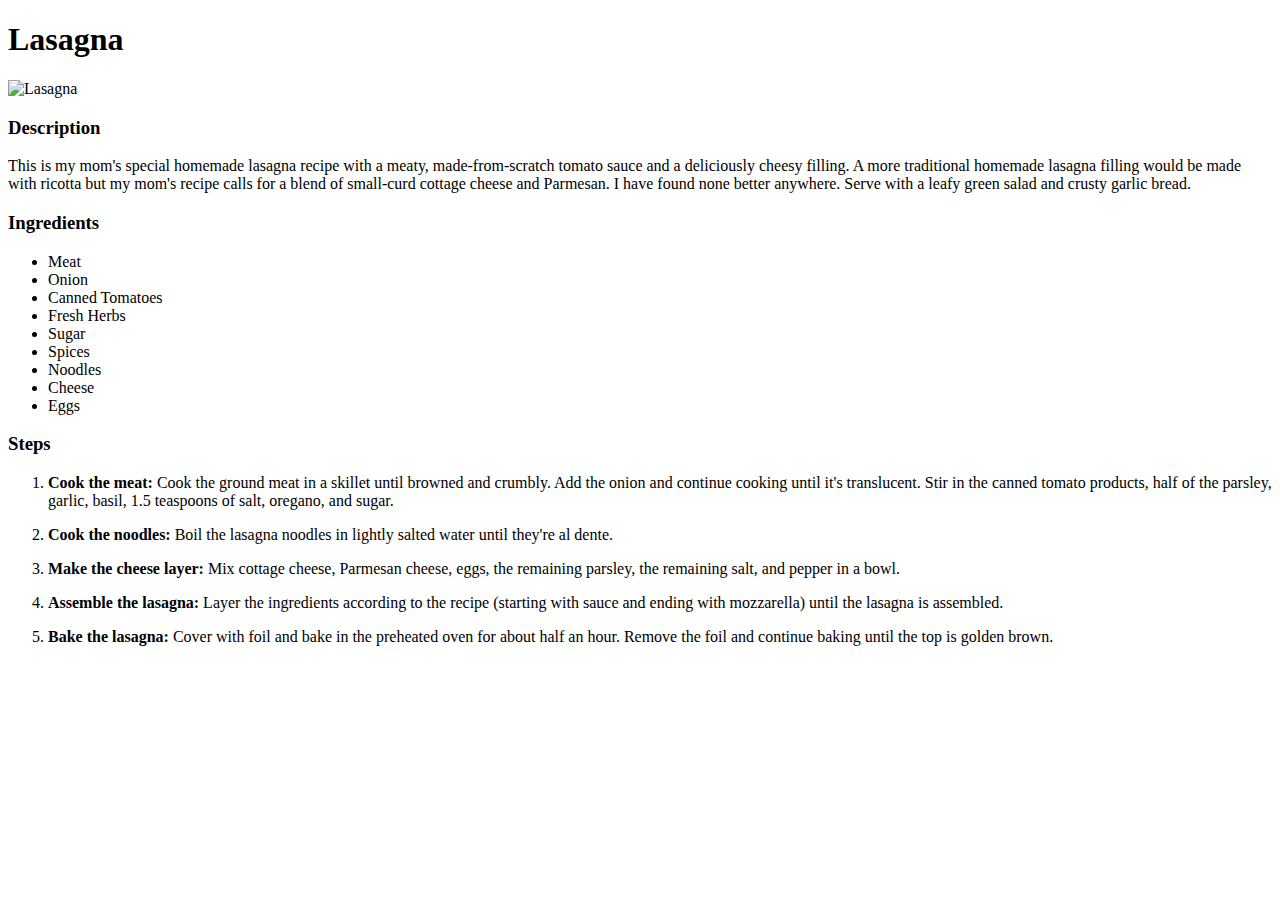
==== recipes/lasagna.html @ fc27e546 "Added recipe to lasagna.html" ====
<!DOCTYPE html>
<html lang="en">
<head>
<meta charset="utf-8">
<Title>Lasagna</Title>
</head>
<body>
    <h1>Lasagna</h1>
        <img src="https://imagesvc.meredithcorp.io/v3/mm/image?url=https://public-assets.meredithcorp.io/88a62c414fbb2c750efe1ed2982a7a3e/1648997853homemade-lasagna%20.jpg&q=60&c=sc&orient=true&poi=auto&h=512" alt="Lasagna">
        <h3>Description</h3>
        <p>This is my mom's special homemade lasagna recipe with a meaty, made-from-scratch tomato sauce and a deliciously cheesy filling. A more traditional homemade lasagna filling would be made with ricotta but my mom's recipe calls for a blend of small-curd cottage cheese and Parmesan. I have found none better anywhere. Serve with a leafy green salad and crusty garlic bread.</p>
        <h3>Ingredients</h3>
        <ul>
            <li>Meat</li>
            <li>Onion</li>
            <li>Canned Tomatoes</li>
            <li>Fresh Herbs</li>
            <li>Sugar</li>
            <li>Spices</li>
            <li>Noodles</li>
            <li>Cheese</li>
            <li>Eggs</li>
        </ul>
        <h3>Steps</h3>
            <ol>
                <li>
                    <p><strong>Cook the meat:</strong> Cook the ground meat in a skillet until browned and crumbly. Add the onion and continue cooking until it's translucent. Stir in the canned tomato products, half of the parsley, garlic, basil, 1.5 teaspoons of salt, oregano, and sugar.</p>
                </li>
                <li>
                    <p><strong>Cook the noodles:</strong> Boil the lasagna noodles in lightly salted water until they're al dente.</p>
                </li>
                <li>
                    <p><strong>Make the cheese layer:</strong> Mix cottage cheese, Parmesan cheese, eggs, the remaining parsley, the remaining salt, and pepper in a bowl.</p>
                </li>
                <li>
                    <p><strong>Assemble the lasagna:</strong> Layer the ingredients according to the recipe (starting with sauce and ending with mozzarella) until the lasagna is assembled.</p>
                </li>
                <li>
                    <p><strong>Bake the lasagna:</strong> Cover with foil and bake in the preheated oven for about half an hour. Remove the foil and continue baking until the top is golden brown.</p>
                </li>
            </ol>
</body>
</html>
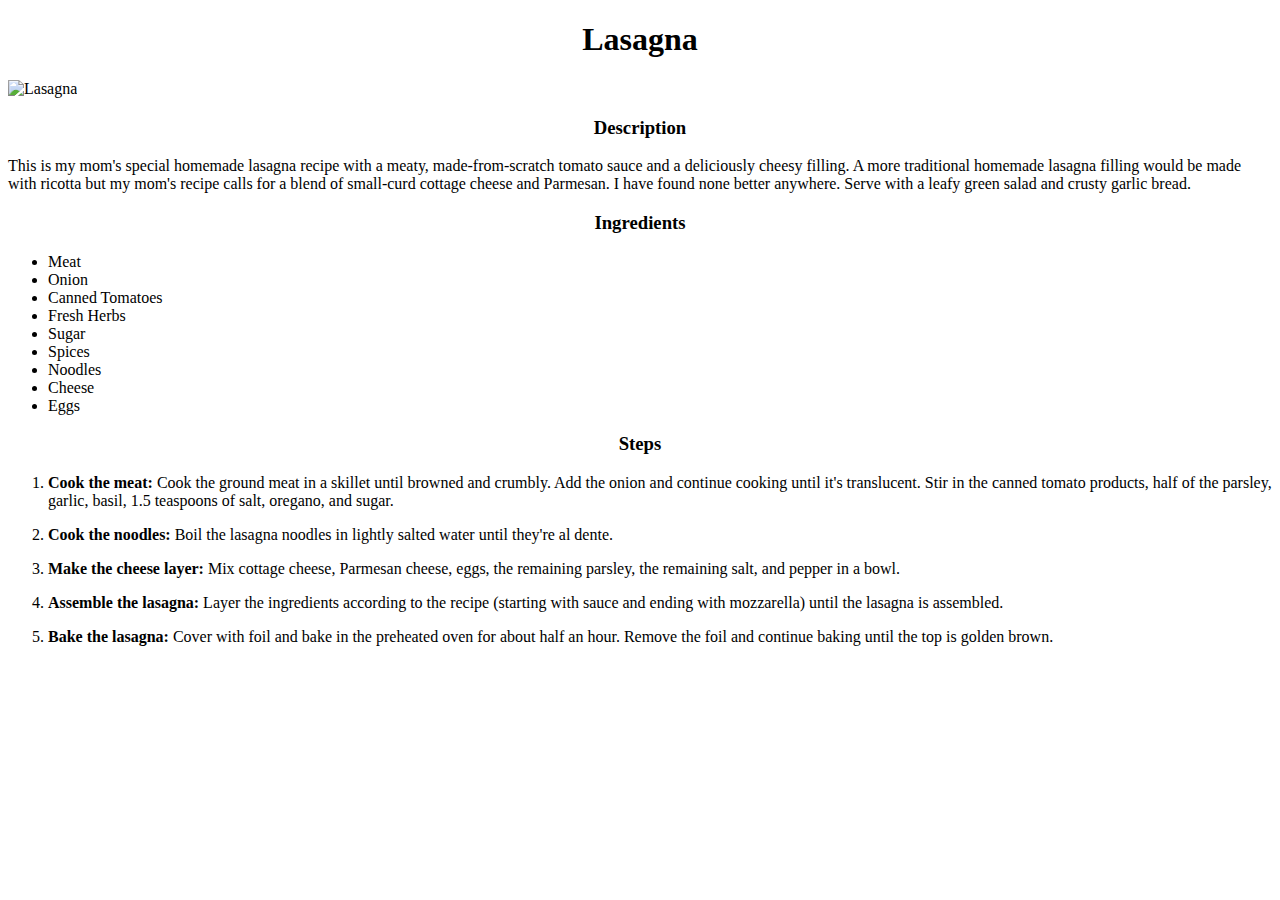
==== commit 13cf83be: "add style.css" ====
--- a/recipes/lasagna.html
+++ b/recipes/lasagna.html
@@ -3,6 +3,7 @@
 <head>
 <meta charset="utf-8">
 <Title>Lasagna</Title>
+<link rel="stylesheet" href="../style.css">
 </head>
 <body>
     <h1>Lasagna</h1>
--- a/style.css
+++ b/style.css
@@ -0,0 +1,12 @@
+img {
+ width: 800px;
+ height: auto;
+}
+.recipe-buttons button{
+    font-style: Helvetica, "times new roman", serif, verdana;
+    font-size: 40px;
+    background-color: green;
+}
+h1 ,h2, h3, h4, h5, h6 {
+    text-align: center;
+}